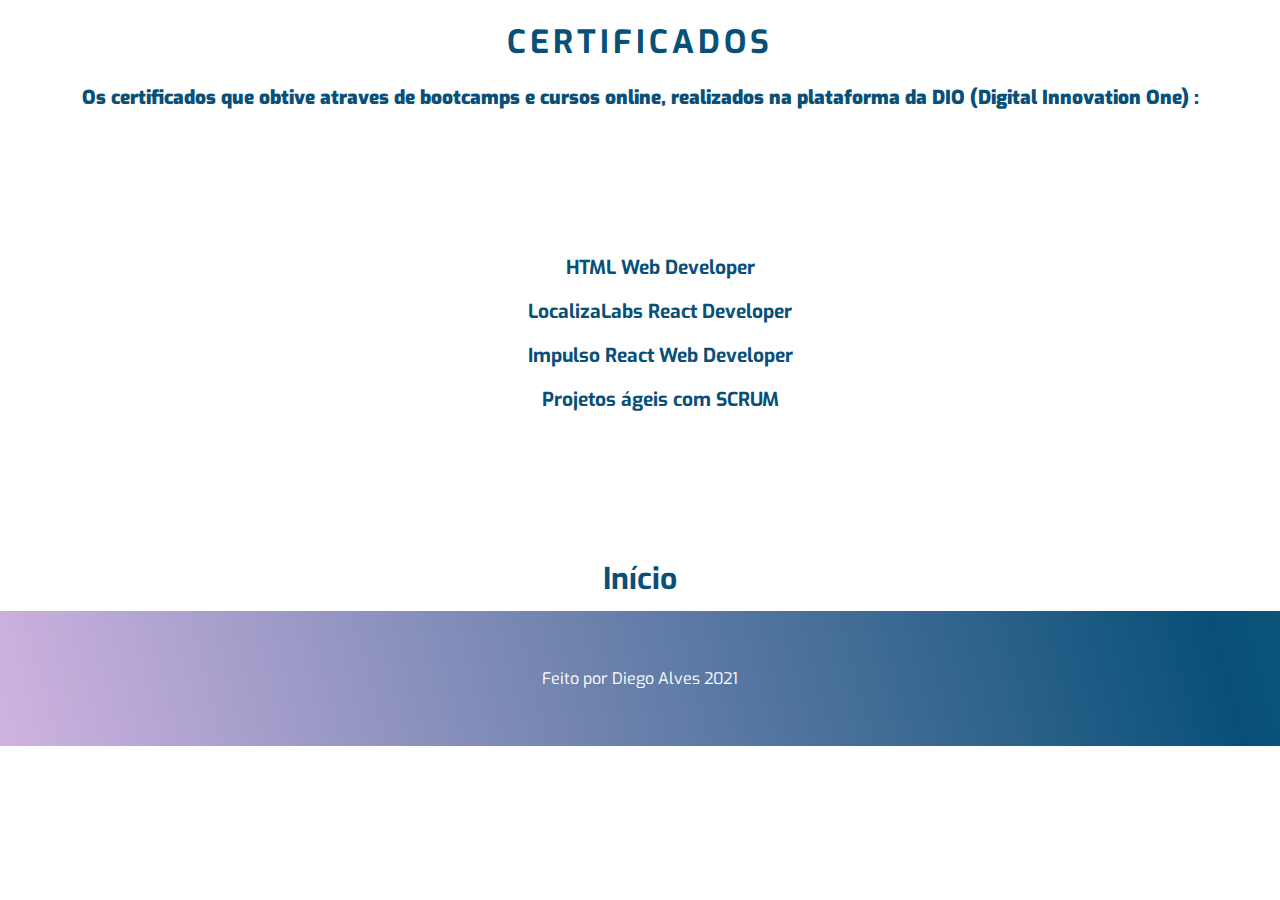
==== certificados.html @ 68237ea0 "projetos e certificados" ====
<!DOCTYPE html>
<html lang="pt-br">
<head>
    <meta charset="UTF-8">
    <meta http-equiv="X-UA-Compatible" content="IE=edge">
    <meta name="viewport" content="width=device-width, initial-scale=1.0">
    <link rel="stylesheet" href="style.css">
    <link rel="shortcut icon" href="./favicoG.png"  />
    <title>Certificados</title>
</head>
<body >
    <div class="h1">
        <h1 >Certificados</h1>
     <p class="titulo">Os certificados que obtive atraves de bootcamps e cursos online, realizados na plataforma da DIO  (Digital Innovation One)  :</p>
    </div>
    

    <div class="certificados">
        <ul>
            <li>  
                 <a href="https://certificates.digitalinnovation.one/2A1C4470" target="_blanck" >
                        <p class="titulo">HTML Web Developer</p>
                 </a>
            </li>
            <li>
                <a href="https://certificates.digitalinnovation.one/FD79D7AE" target="_blanck">
                    <p class="titulo">LocalizaLabs React Developer</p>
                </a>
                
            </li>
            <li>
                <a href="https://certificates.digitalinnovation.one/F224CD8A" target="_blanck">
                    <p class="titulo">Impulso React Web Developer</p>
                </a>
            </li>
            <li>
                <a href="https://certificates.digitalinnovation.one/4FAF7ABD" target="_blanck">
                    <p class="titulo">Projetos ágeis com SCRUM</p>
                </a>
            </li>
        </ul>
    </div>
   

    <div class="inicio">
        <a href="index.html">Início</a>
    </div>
    <footer class="footer">Feito por Diego Alves 2021</footer>
</body>
</html>
---- style.css ----
@import url(https://fonts.googleapis.com/css2?family=Exo:wght@100&display=swap);

body {
    margin: 0;
    padding: 0;
    color: #ffffff;
    font-family: 'exo', sans-serif;

}

/*header*/
.header-wrapper {
    width: 100vw;
    height: 100vh;
    background: linear-gradient(75deg, #9f42c05f, #085078,#4ca59b, #1fa194);
    background-size: 400% 400%;
    display: flex;
    flex-direction: column;
    justify-content: center;
    align-items: center;
    animation: backgroundTransition 8s ease-in-out infinite;
    position: relative;
}

h1{
    text-transform: uppercase;
    letter-spacing: 4px;
}

h2 {
    text-transform: uppercase;
    letter-spacing: 4px;
}

.social-media {
    margin-top: 1rem;
    display: flex;
}

.social-media a {
    text-decoration: none;
    color: #ffffff;
    font-size: 24px;
    padding: 1rem 4rem;
    border: 1px solid #ffffff;
    min-width: 4rem;
    display: flex;
    justify-content: center;
    align-items: center;
    transition: .5s cubic-bezier(0.55, 0.025, 0.675, 0.97 );
}

a:hover {
    color: #2e1c2b;
    background-color: #ffffff;
}

@keyframes backgroundTransition {
    0% {
        background-position: 0% 80%;
    }
    50% {
        background-position: 80% 100%;
    }
    100% {
        background-position: 0% 90%;
    }
    
}

/*menu*/

.checkbox-container {
    display: flex;
    justify-content: center;
    align-items: center;
}

.checkbox {
    height: 100px;
    width: 100px;
    position: absolute;
    top: 0;
    right: 0;
    display: flex;
    justify-content: center;
    cursor: pointer;
    z-index: 9999;
    transition: 400ms ease-in-out 0s;
}

.checkbox .trace {
    width: 50px;
    height: 2px;
    background-color: white;
    position: absolute;
    border-radius: 4px;
    transition: 0.5s ease-in-out;

}

.checkbox .trace:nth-child(1) {
    top: 26px;
    transform: rotate(0);
}

.checkbox .trace:nth-child(2) {
    top: 46px;
    transform: rotate(0);
}

.checkbox .trace:nth-child(3) {
    top: 66px;
    transform: rotate(0);
}

#toggle {
    display: none;
}

/*menu itens*/

.menu {
    display: flex; 
    position: absolute;
    top: 28px;
    right: 30px;
    background: transparent;
    height: 40px;
    width: 40px;
    border-radius: 50%;
    box-shadow: 0px 0px 0px 0px #ffffff;
    z-index: -1;
    transition: 400ms ease-in-out 0s;

}

.menu-items {
    position:absolute;
    top: 0;
    left: 0;
    width: 100%;
    height: 100vh;
    display: flex;
    justify-content: center;
    align-items: center;
    z-index: 2;
    opacity: 0;
    visibility: hidden;
    transition: 400ms ease-in-out 0s;
}

.menu-items ul {
    list-style-type: none;
   
}

.menu-items ul li a {
    margin: 10px 0;
    color: #1fa194;
    text-decoration: none;
    text-transform: uppercase;
    letter-spacing: 4px;
    font-size: 40px;
   
}

/*animação do menu*/


#toggle:checked + .checkbox .trace:nth-child(1){
    transform: rotate(45deg);
    background-color: #2e1c2b;
    top: 47px;
}

#toggle:checked + .checkbox .trace:nth-child(2) {
    transform: TranslateX(-100px);
    width: 30px;
    visibility: hidden;
    opacity: 0;
}


#toggle:checked + .checkbox .trace:nth-child(3){
    transform: rotate(-45deg);
    background-color: #2e1c2b;
    top: 48px;
}

#toggle:checked + .checkbox {
    background-color: white;
}

#toggle:checked ~ .menu {
    box-shadow: 0px 0px 0px 100vmax white;
    z-index: 1;
}

#toggle:checked ~ .menu-items {
    visibility: visible;
    opacity: 1;
}

/*cards*/

.container {
    width: 100%;
    height: auto;
    display: flex;
    flex-direction: column;
    justify-content: space-evenly;
    align-items: center;
    margin: 3rem 0;
}

.card-container {
    display: flex;
    align-items: center;
    justify-content: space-evenly;
    width: 90%;
}

.card {
    height: 300px;
    width: 400px;
    margin: 3rem 0 0;
    background-image: url('./img/pexels-photo.jpeg');
    background-position: center;
    background-repeat: no-repeat;
    background-size: cover;
    display: flex;
    justify-content: center;
    align-items: center;
    filter: grayscale(0.8);
    color: white;
    cursor: pointer;
    transition: 0.3s;
}

.card-text {
    width: 40%;
    font-family: sans-serif;
    letter-spacing: 1px;
    color: rgba(109, 109, 109);
    
}

.card-wrapper {
    text-align: center;
    display: flex;
    flex-direction: column;
    justify-content: center;
    align-items: center;
    position: relative;
}

.card-wrapper::before {
    content: '';
    position: absolute;
    height: 10px;
    width: 15px;
    display: block;
    transition: 0.3s;
}

.card-wrapper h2 {
    font-size: 40px;
    text-transform: uppercase;
    letter-spacing: 4px;
    margin: 0;
    transition: 0.3s
}

.card-wrapper p {
    font-size: 0;
    visibility: hidden;
    opacity: 0;
    font-weight: bold;
    text-transform: uppercase;
    transition: 0.3s;
 
}

.card:hover {
    filter: unset;
}



.card:hover > .card-wrapper::before {
    border: 1px solid #ffffff;
    opacity: 1; 
    height: 270px;
    width: 270px;
   
}

.card:hover > .card-wrapper p {
    font-size: 15px;
    opacity: 1;
    visibility: visible;
}

/*footer*/

.footer {
    width: 100vw;
    height: 15vh;
    background: linear-gradient(75deg, #9f42c05f, #085078,#4ca59b, #1fa194);
    background-size: 300% 300%;
    display: flex;
    justify-content: center;
    align-items: center;
    animation: backgroundTransition 8s ease-in-out infinite;
    position: absolute;
   
   }

@media  ( min-width:250px)  and (max-width:1000px){
    .social-media {
        display: flex;
        flex-direction: column;
    }
    
    .container {
        margin-top: 0;
    }

    .card-container{
        display: flex;
        flex-wrap: nowrap;
        flex-direction: column-reverse;
    }
    .container .card-container:nth-child(2),
    .container .card-container:nth-child(1) {
        flex-direction:column;
        
    }
    .card {
        height: 250px;
        width: 250px;
    }

    .card-text {
        width: 90%;
        margin-top: 2rem;
        text-align: center;
    }

    .card:hover > .card-wrapper::before {
        height: 200px;
        width: 200px;
    }

   
    .container2{
        display: flex;
        flex-direction: column;
        justify-content: center;
        align-items: center;
    }
        
   .h1{
       text-align: center;
       
    }
 
  
    .card1{
        
        height: 250px;
        width: 250px;
        
    }
    .card2{
        height: 250px;
        width: 250px;
        
    }
    .card3{
        height: 250px;
        width: 250px;
    }   
   .card4{
       height: 250px;
       width: 250px;
   }
   .card5{
       height: 250px;
       width: 250px;
   }
   .card6{
       height: 250px;
       width: 250px;
   }
   
   .certificados {
    display: flex;
    flex-direction: column;
    align-items: center;
    
   }
   .certificados a {
       text-decoration: none;
      
       
       
   }
 
}
   
  



/*Pagina projetos*/





.container2 {
    display: flex;
    flex-direction:row;
    flex-wrap: wrap;
    justify-content:space-evenly;
    margin-top: 100px;
 
    


}



.card1 {
    height: 200px;
    width: 350px;
    margin: 3rem 0 0;
    background-image: url(./img/img.png); 
    background-position: center;
    background-repeat: no-repeat;
    background-size: cover;
    
     
   
   }
   


 .card2 {
     height: 200px;
     width: 350px;
     margin: 3rem 0 0;
     background-image: url(./img/img2.jpg); 
     background-position: center;
     background-repeat: no-repeat;
     background-size: cover;
   
   }
 
     .card3 {
     height: 200px;
     width: 350px;
     margin: 3rem 0 0;
     background-image: url(./img/img3.jpg); 
     background-position: center;
     background-repeat: no-repeat;
     background-size: cover;     
   }
   .card4 {
    height: 200px;
    width: 350px;
    margin: 3rem 0 0;
    background-image: url(./img/img4.png); 
    background-position: center;
    background-repeat: no-repeat;
    background-size: cover;     
  }
  .card5{
    height: 200px;
    width: 350px;
    margin: 3rem 0 0;
    background-image: url(./img/img5.png); 
    background-position: center;
    background-repeat: no-repeat;
    background-size: cover;  
  }
  .card6{
    height: 200px;
    width: 350px;
    margin: 3rem 0 0;
    background-image: url(./img/img6.png); 
    background-position: center;
    background-repeat: no-repeat;
    background-size: cover;  
  }
  a {
     text-decoration: none;
  }
.card1:hover{
    transform: scale(1.8);
    
}
.card2:hover{
    transform: scale(1.8);
}

.card3:hover{
    transform: scale(1.8);
    
}
.card4:hover{
    transform: scale(1.8);
}
.card5:hover{
    transform: scale(1.8);
}
.card6:hover{
    transform: scale(1.8);
}
         

.inicio {
 display: flex;
 margin-top: 7%;
 justify-content: center;
}
.inicio a {
    
   
    border-radius: 8%;
    text-decoration: none;
    color: #085078;
    font-size: 30px;
    justify-content: center;
    align-items: center;
    font-weight: bolder;
    padding: 2px;
    margin-bottom: 10px;
        
}
.inicio a:hover{
    background-color: #085078;
    color: white;
    
}

.h1{
    color: #085078;
    font-weight: bolder;
    text-align: center;
    margin-bottom: 7%;
    
}


.titulo{
    color: #085078;
    font-size: 1.2rem;
    font-weight: bolder;
    text-align: center;
    

}

/*Pagina certificados*/

.certificados   {
    display: flex;
    justify-content:center;
    margin: 20px  ;
    padding: 20px ;

    
}
.certificados a {
    text-decoration: none;
    

}
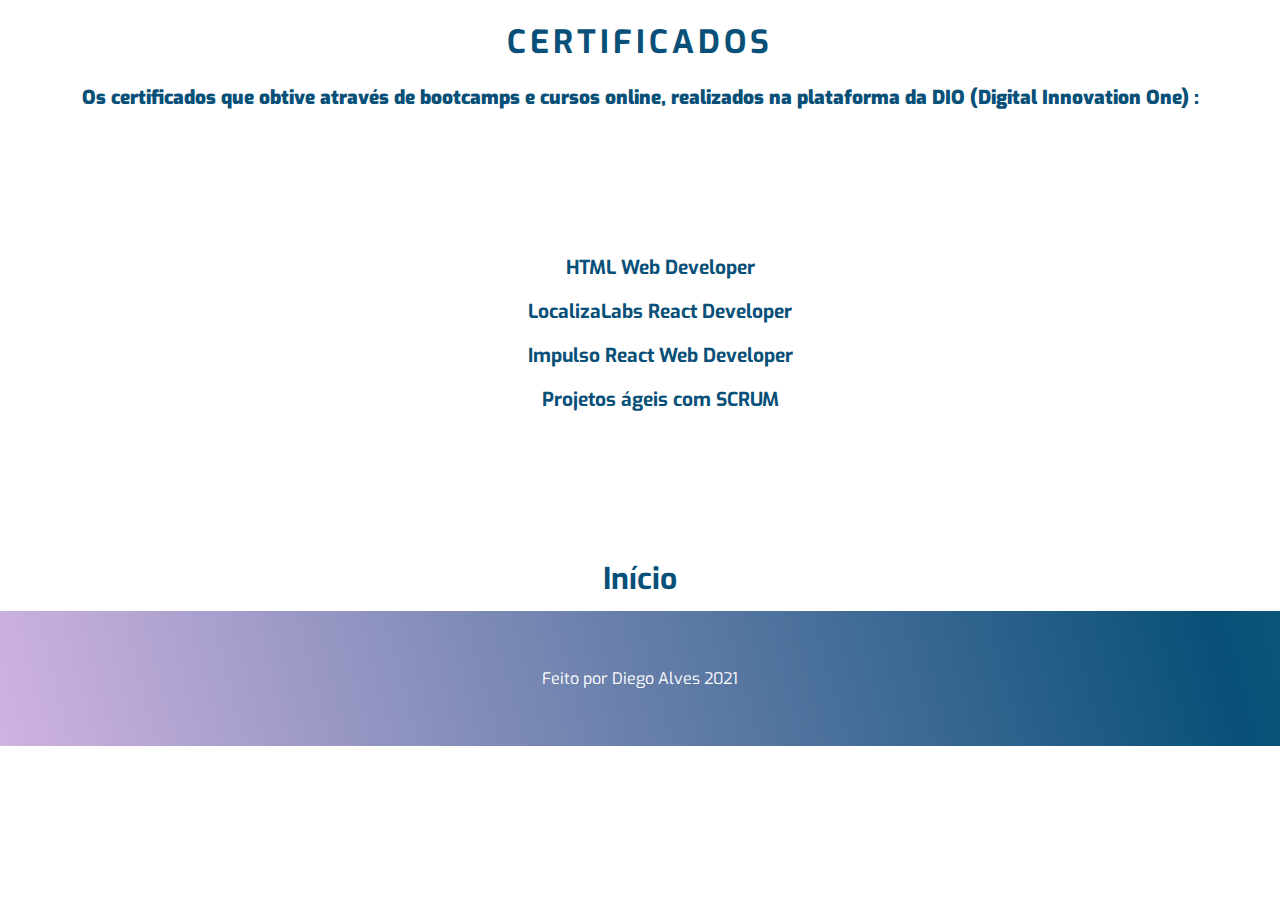
==== commit fe39b870: "ajustes" ====
--- a/certificados.html
+++ b/certificados.html
@@ -11,30 +11,30 @@
 <body >
     <div class="h1">
         <h1 >Certificados</h1>
-     <p class="titulo">Os certificados que obtive atraves de bootcamps e cursos online, realizados na plataforma da DIO  (Digital Innovation One)  :</p>
+     <p class="titulo">Os certificados que obtive através de bootcamps e cursos online, realizados na plataforma da DIO  (Digital Innovation One) :</p>
     </div>
     
 
     <div class="certificados">
         <ul>
             <li>  
-                 <a href="https://certificates.digitalinnovation.one/2A1C4470" target="_blanck" >
+                 <a href="https://certificates.digitalinnovation.one/2A1C4470" target="_blank" >
                         <p class="titulo">HTML Web Developer</p>
                  </a>
             </li>
             <li>
-                <a href="https://certificates.digitalinnovation.one/FD79D7AE" target="_blanck">
+                <a href="https://certificates.digitalinnovation.one/FD79D7AE" target="_blank">
                     <p class="titulo">LocalizaLabs React Developer</p>
                 </a>
                 
             </li>
             <li>
-                <a href="https://certificates.digitalinnovation.one/F224CD8A" target="_blanck">
+                <a href="https://certificates.digitalinnovation.one/F224CD8A" target="_blank">
                     <p class="titulo">Impulso React Web Developer</p>
                 </a>
             </li>
             <li>
-                <a href="https://certificates.digitalinnovation.one/4FAF7ABD" target="_blanck">
+                <a href="https://certificates.digitalinnovation.one/4FAF7ABD" target="_blank">
                     <p class="titulo">Projetos ágeis com SCRUM</p>
                 </a>
             </li>
--- a/style.css
+++ b/style.css
@@ -193,7 +193,7 @@
 }
 
 #toggle:checked ~ .menu {
-    box-shadow: 0px 0px 0px 100vmax white;
+    box-shadow: -280px 80px 0px 90vh white;
     z-index: 1;
 }
 
@@ -317,12 +317,20 @@
    
    }
 
-@media  ( min-width:250px)  and (max-width:1000px){
+@media  ( min-width:250px)  and (max-width:700px){
     .social-media {
         display: flex;
         flex-direction: column;
     }
-    
+    #toggle:checked ~ .menu {
+        box-shadow: -80px 80px 0px 80vh white;
+        z-index: 1;
+    }
+   h2{
+       display: flex;
+       justify-content: center;
+       width: 10%;
+   }
     .container {
         margin-top: 0;
     }
@@ -399,6 +407,7 @@
     display: flex;
     flex-direction: column;
     align-items: center;
+    justify-content: center;
     
    }
    .certificados a {
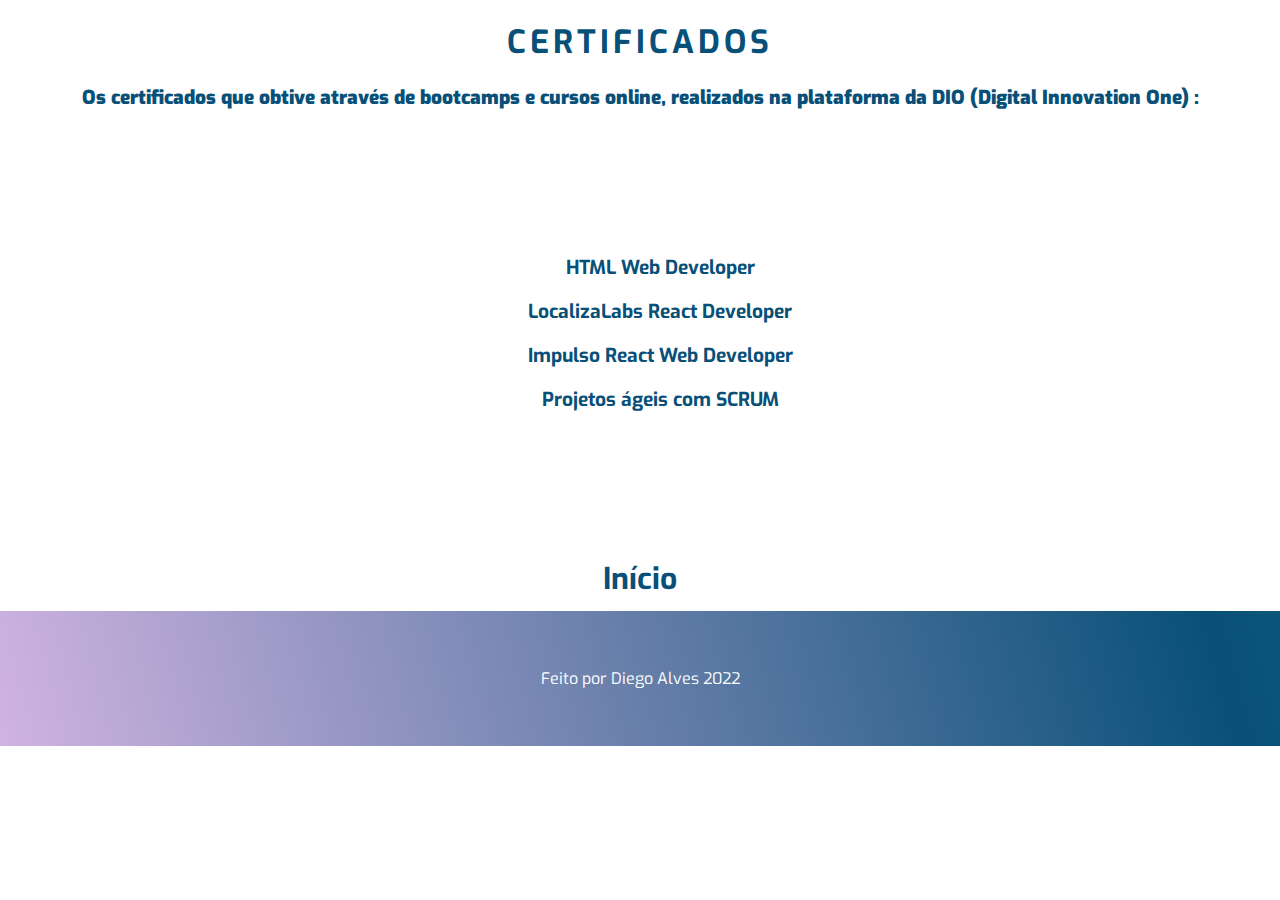
==== commit 6e35a111: "atualização 2022" ====
--- a/certificados.html
+++ b/certificados.html
@@ -45,6 +45,6 @@
     <div class="inicio">
         <a href="index.html">Início</a>
     </div>
-    <footer class="footer">Feito por Diego Alves 2021</footer>
+    <footer class="footer">Feito por Diego Alves 2022</footer>
 </body>
 </html>--- a/style.css
+++ b/style.css
@@ -348,6 +348,8 @@
     .card {
         height: 250px;
         width: 250px;
+        
+        
     }
 
     .card-text {
